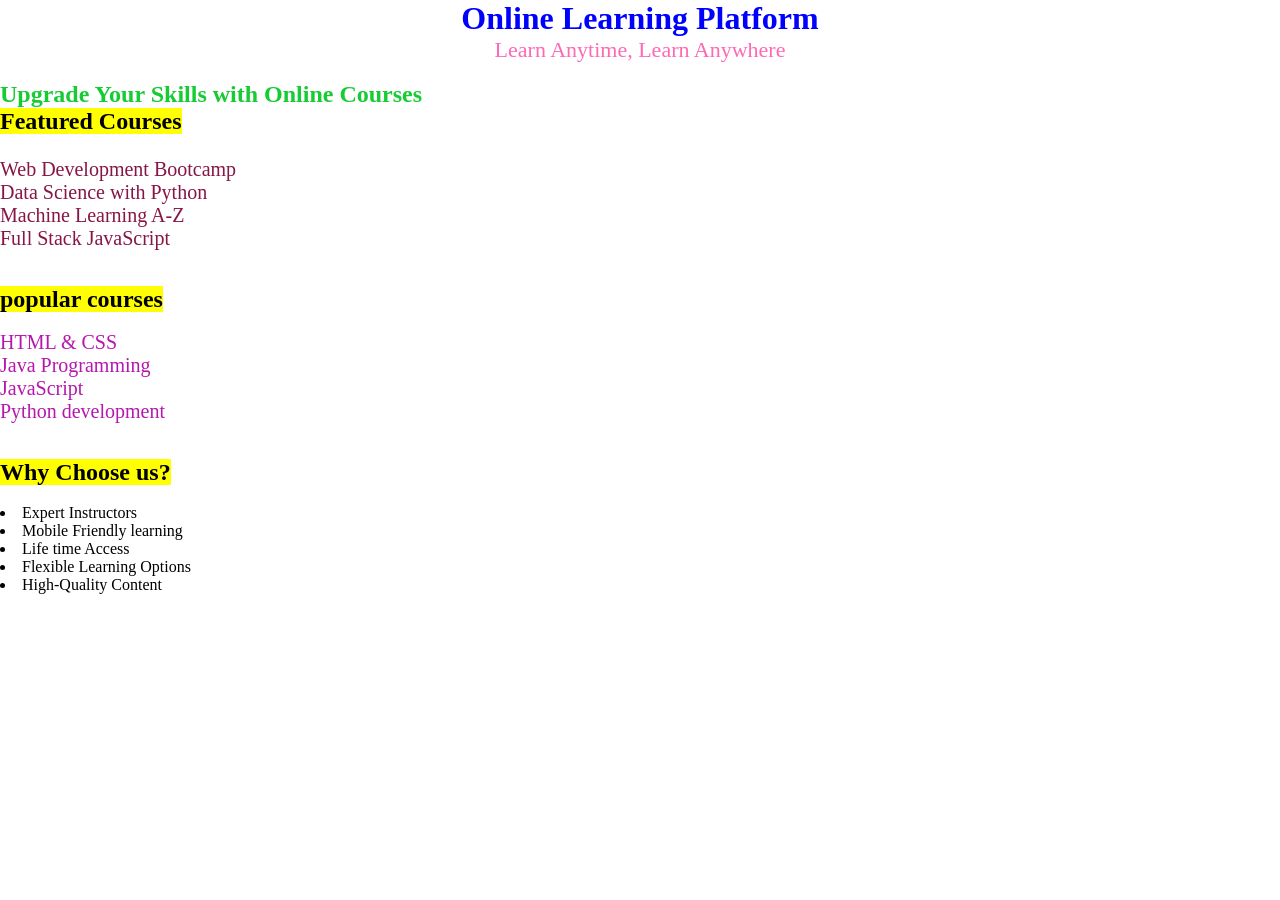
==== CSS Selectors/selector.html @ c97e587a "Add HTML structure and CSS styles for online learning platform" ====
<!DOCTYPE html>
<html lang="en">
<head>
    <link rel="stylesheet" href="style.css">
    <meta charset="UTF-8">
    <meta name="viewport" content="width=device-width, initial-scale=1.0">
    <title>CSS selector examples</title>
</head>
<body>
    <header>
        <h1>Online Learning Platform</h1>
    
    <p>Learn Anytime, Learn Anywhere</p>
    </header>
    <br>
    <h2>Upgrade Your Skills with Online Courses</h2>
    <div class="course-list">
        <h2><mark>Featured Courses</mark></h2><br>
        <ul type="disc">
            <li>Web Development Bootcamp</li>
            <li>Data Science with Python</li>
            <li>Machine Learning A-Z</li>
            <li>Full Stack JavaScript</li>
        </ul>
        </div>
        <br><br>
    <h2><mark>popular courses</mark></h2><br>
    <ol type="1">
        <li>HTML & CSS</li>
        <li>Java Programming</li>
        <li>JavaScript</li>
        <li>Python development</li>
    </ol>
    <br><br>
    <h2><mark>Why Choose us?</mark></h2><br>
    <div
    <ul type="circle">
        <li>Expert Instructors</li>
        <li>Mobile Friendly learning</li>
        <li>Life time Access</li>
        <li>Flexible Learning Options</li>
        <li>High-Quality Content</li>
    </ul>
</div>
    
     </body>
</body>
</html>
---- CSS Selectors/style.css ----
*{
    margin:0;
    padding:0;
}
h1
{
    color:blue;
    text-align:center;

}
p{
    color:hotpink;
    font-size:22px;
    text-align:center;

 }
h2{
    color:rgb(21, 204, 51);
    font-size:24px;
}
ol{

    color:rgb(182, 23, 174);
    font-size:20px;
}
h3{
    color:blueviolet;

}
body
{
    background-image:url("https://img.magnific.com/free-photo/high-angle-view-laptop-stationeries-blue-background_23-2147880456.jpg"); 
       background-size:cover;
}
.course-list{
    color:rgb(134, 22, 69);
    font-size:20px;
}
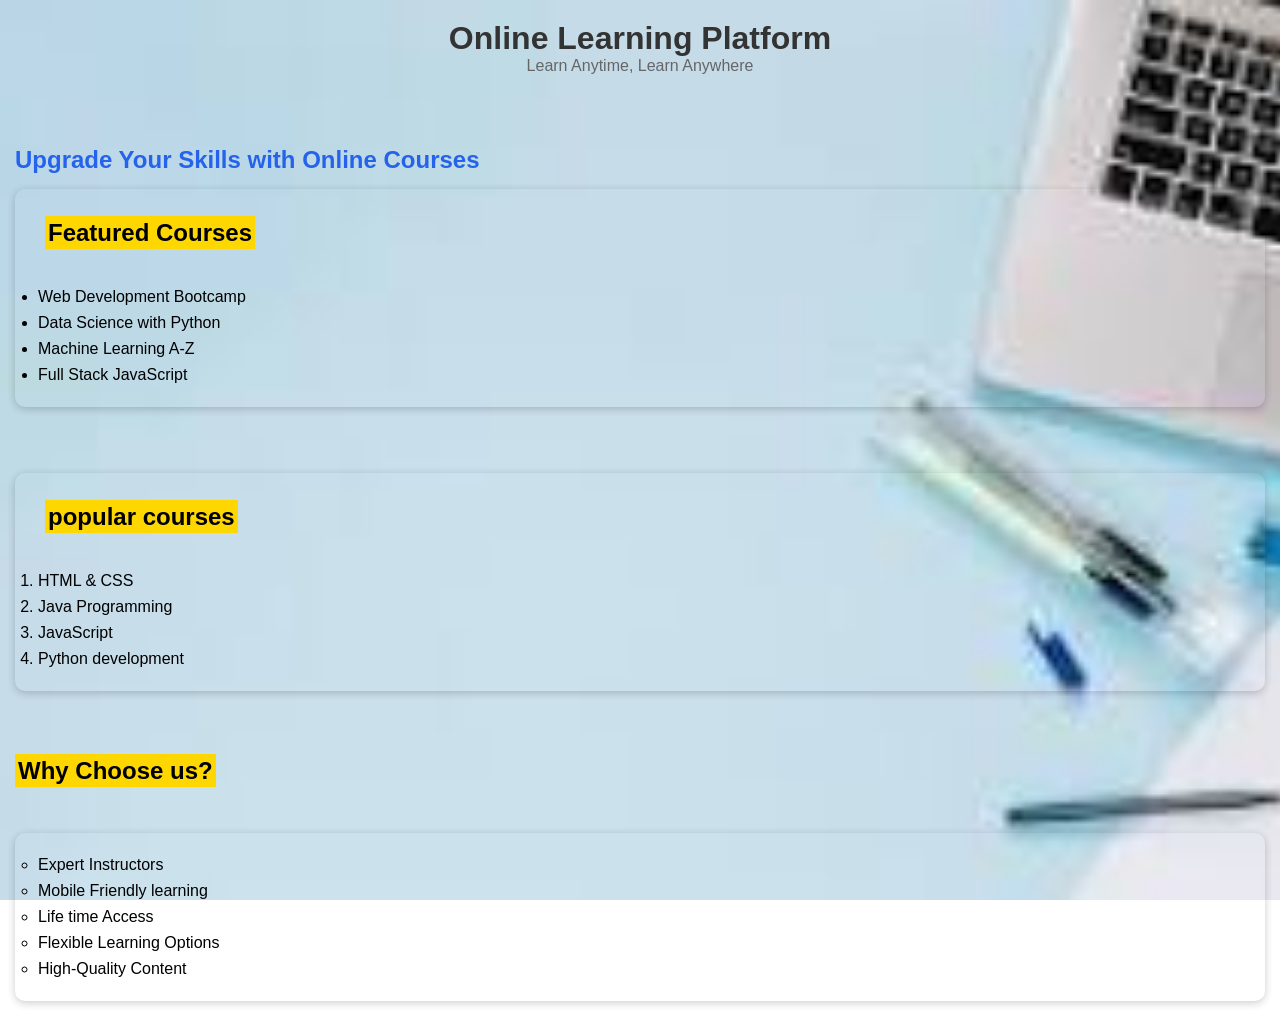
==== commit 47971ca8: "Refactor HTML structure and enhance CSS styles for improved layout and readability" ====
--- a/CSS Selectors/selector.html
+++ b/CSS Selectors/selector.html
@@ -7,12 +7,12 @@
     <title>CSS selector examples</title>
 </head>
 <body>
-    <header>
+    <header id="header">
         <h1>Online Learning Platform</h1>
     
     <p>Learn Anytime, Learn Anywhere</p>
     </header>
-    <br>
+    <br><br>
     <h2>Upgrade Your Skills with Online Courses</h2>
     <div class="course-list">
         <h2><mark>Featured Courses</mark></h2><br>
@@ -24,6 +24,7 @@
         </ul>
         </div>
         <br><br>
+        <div class="course-list">
     <h2><mark>popular courses</mark></h2><br>
     <ol type="1">
         <li>HTML & CSS</li>
@@ -31,9 +32,10 @@
         <li>JavaScript</li>
         <li>Python development</li>
     </ol>
+</div>
     <br><br>
     <h2><mark>Why Choose us?</mark></h2><br>
-    <div
+    <div class="benefits">
     <ul type="circle">
         <li>Expert Instructors</li>
         <li>Mobile Friendly learning</li>
--- a/CSS Selectors/style.css
+++ b/CSS Selectors/style.css
@@ -1,39 +1,47 @@
 *{
     margin:0;
     padding:0;
+    box-sizing:border-box;
 }
-h1
-{
-    color:blue;
-    text-align:center;
-
+#header{
+    
+    padding: 20px;
+    text-align: center;
 }
-p{
-    color:hotpink;
-    font-size:22px;
-    text-align:center;
-
- }
-h2{
-    color:rgb(21, 204, 51);
-    font-size:24px;
+#header h1{
+    color: #333;
+    text-align: center;
 }
-ol{
-
-    color:rgb(182, 23, 174);
-    font-size:20px;
+#header p{
+    color: #666;
+    text-align: center;
 }
-h3{
-    color:blueviolet;
-
-}
-body
-{
-    background-image:url("https://img.magnific.com/free-photo/high-angle-view-laptop-stationeries-blue-background_23-2147880456.jpg"); 
-       background-size:cover;
-}
-.course-list{
-    color:rgb(134, 22, 69);
-    font-size:20px;
+body{
+    background-image:url("/CSS Selectors/image/download (3).jpg");
+    background-size:cover;
+    background-repeat:no-repeat;
+    background-attachment:fixed;
+    font-family:Arial,sans-serif;
 }
 
+h2{
+    color:#2563eb;
+    margin:15px;
+}
+
+div{
+
+    padding:15px;
+    margin:15px;
+    border-radius:10px;
+    box-shadow:0 2px 8px rgba(0,0,0,0.2);
+}
+
+li{
+    margin:8px;
+}
+
+mark{
+    background-color:gold;
+    padding:3px;
+}
